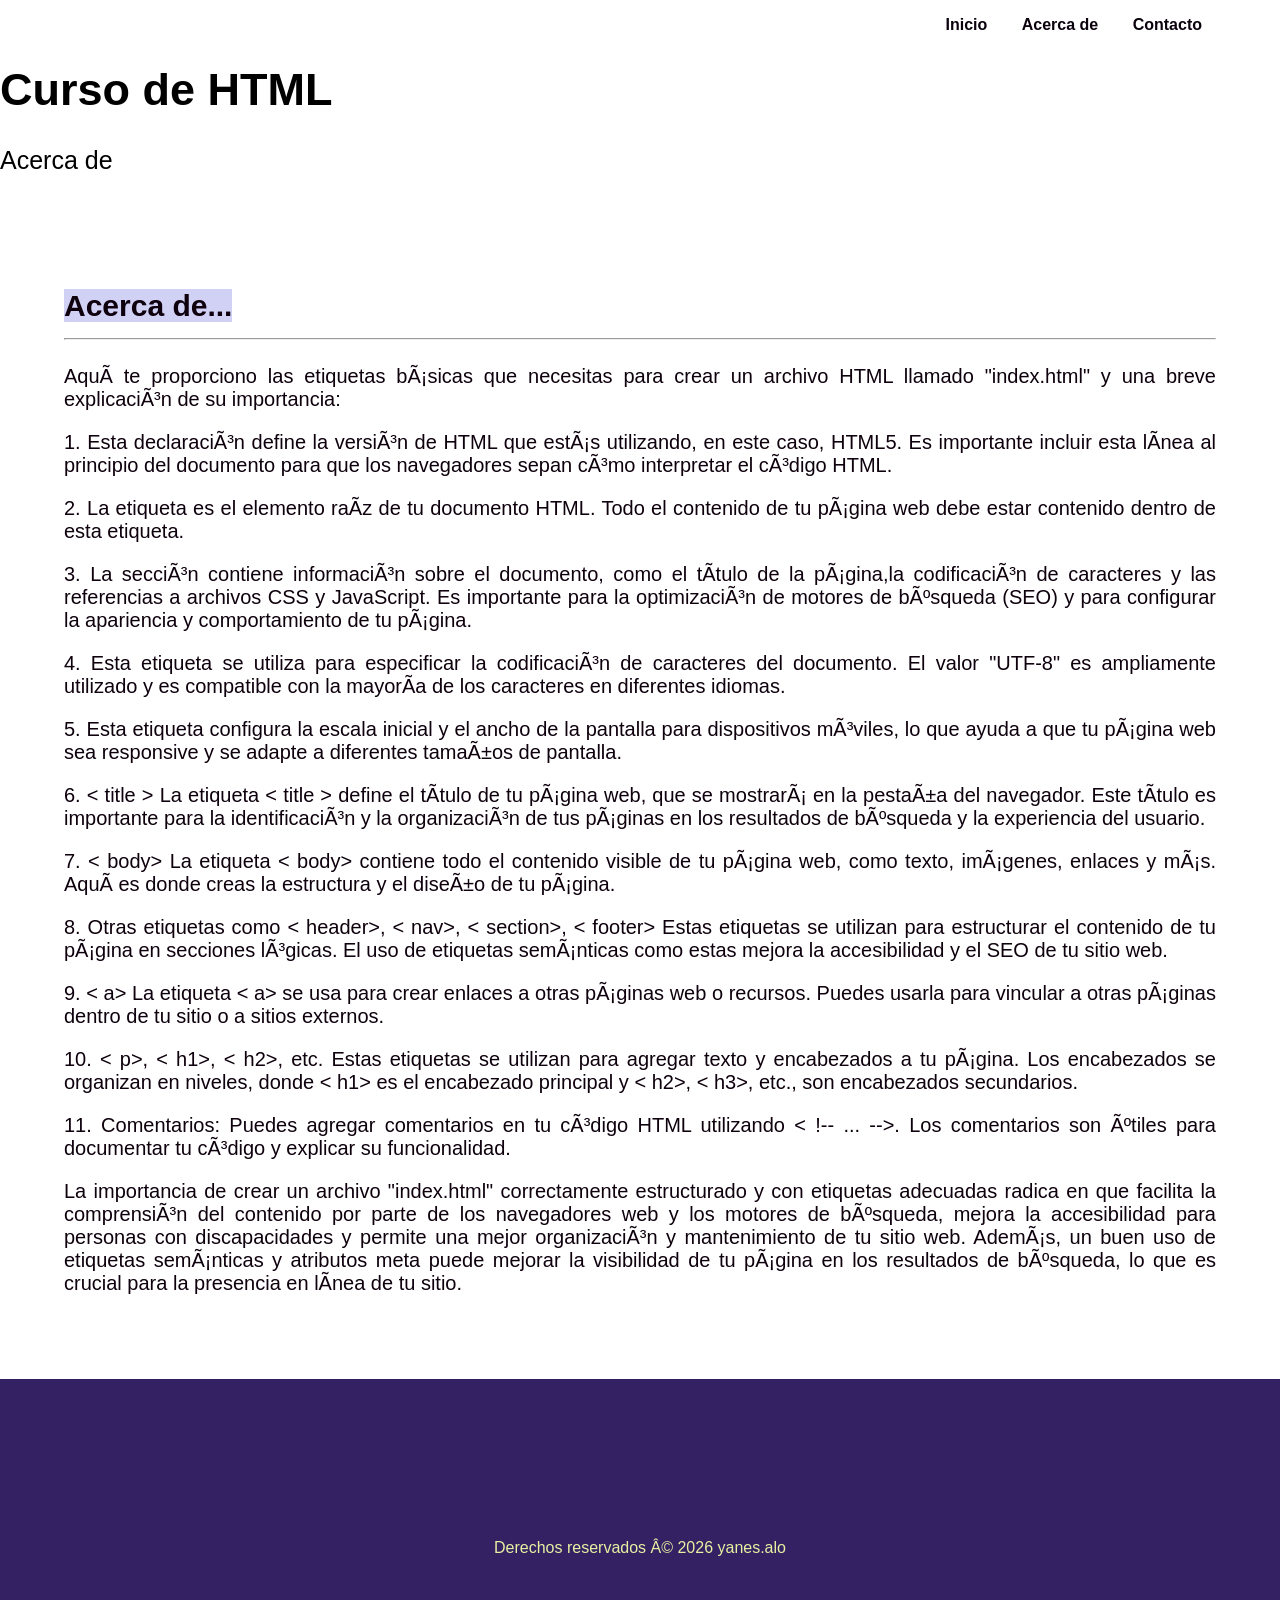
==== about.html @ fe63d80a "primer commit" ====
<!DOCTYPE html>
<html lang="en">
    <link rel="stylesheet" href="styles.css">
    <header id="mi-encabezado">
        <title>CURSO HTML</title>
        <na>
            <ul>
                <li><a href="index.html">Inicio</a></li>
                <li><a href="about.html">Acerca de </a></li>
                <li><a href="contact.html">Contacto</a></li>
            </ul>
        </na>
        <h1>Curso de HTML</h1>
        <p>Acerca de</p>
    </header>
<body>
    <main>
        <section class="contenido">
<h2> <span style="background-color:rgb(208, 209, 245);" ;>Acerca de...</span>
    <tr><td> <hr>
        </hr></h2>
        <p>Aquí te proporciono las etiquetas básicas que necesitas para crear un
archivo HTML llamado
"index.html" y una breve explicación de su importancia:</p>
<p>1. <!DOCTYPE html> Esta declaración define la versión de HTML que
estás utilizando, en este
caso, HTML5. Es importante incluir esta línea al principio del documento
para que los navegadores
sepan cómo interpretar el código HTML.</p>
<p>2.<html> La etiqueta <html> es el elemento raíz de tu documento HTML.
Todo el contenido
de tu página web debe estar contenido dentro de esta etiqueta.</p>
<p>3.<head> La sección <head> contiene información sobre el documento,
como el título de la página,la codificación de caracteres y las referencias a archivos CSS y JavaScript.
Es importante para la
optimización de motores de búsqueda (SEO) y para configurar la
apariencia y comportamiento de tu página.</p>
<p>4. <meta charset="UTF-8"> Esta etiqueta se utiliza para especificar la
codificación de caracteres
del documento. El valor "UTF-8" es ampliamente utilizado y es compatible
con la mayoría de los
caracteres en diferentes idiomas.</p>
<p>5. <meta name="viewport" content="width=device-width, initial-
scale=1.0"> Esta etiqueta configura la escala inicial y el ancho de la pantalla para dispositivos móviles, lo que
ayuda a que tu página
web sea responsive y se adapte a diferentes tamaños de pantalla.</p>
<p>6. < title > La etiqueta < title > define el título de tu página web, que se
mostrará en la pestaña
del navegador. Este título es importante para la identificación y la
organización de tus páginas en
los resultados de búsqueda y la experiencia del usuario.</p>
<p>7. < body> La etiqueta < body> contiene todo el contenido visible de tu
página web, como texto,
imágenes, enlaces y más. Aquí es donde creas la estructura y el diseño de
tu página.</p>
<p>8. Otras etiquetas como < header>, < nav>, < section>, < footer> Estas
etiquetas se utilizan para
estructurar el contenido de tu página en secciones lógicas. El uso de
etiquetas semánticas como estas mejora la accesibilidad y el SEO de tu sitio web.</p>
<p>9. < a> La etiqueta < a> se usa para crear enlaces a otras páginas web o
recursos. Puedes usarla
para vincular a otras páginas dentro de tu sitio o a sitios externos.</p>
<p>10. < p>, < h1>, < h2>, etc. Estas etiquetas se utilizan para agregar texto y
encabezados a tu página.
Los encabezados se organizan en niveles, donde < h1> es el encabezado
principal y < h2>, < h3>, etc.,
son encabezados secundarios.</p>
<p>11. Comentarios: Puedes agregar comentarios en tu código HTML
utilizando < !-- ... -->. Los comentarios
son útiles para documentar tu código y explicar su funcionalidad.</p>
<p>La importancia de crear un archivo "index.html" correctamente
estructurado y con etiquetas adecuadas
radica en que facilita la comprensión del contenido por parte de los
navegadores web y los motores
de búsqueda, mejora la accesibilidad para personas con discapacidades y
permite una mejor organización
y mantenimiento de tu sitio web. Además, un buen uso de etiquetas
semánticas y atributos meta puede
mejorar la visibilidad de tu página en los resultados de búsqueda, lo que es
crucial para la presencia
en línea de tu sitio.</p>
</td></tr>
        </section>
    </main>
    <div class="footer">Derechos reservados © 2026 yanes.alo </div>
    <script src="script.js"></script>
</body>
</html>
---- styles.css ----
#mi-encabezdo{
    background-image: url("img/beach-6292382_1280.jpg");
    background-size: cover;
    background-position: center;
    height: 35rem;

    color: #2a0470;
    text-orientation: upright;
    text-align: center;
    padding: 20px;
}

#mi-encabezado h1 {
    font-size: 45px;
    font-family: Arial, Helvetica, sans-serif;
}

#mi-encabezado p {
    font-size: 25px;
}

nav{
    background-color: rgba(182, 168, 235, 0);
    padding: 20px;
    position: fixed;
    top: 0;
    left: 0;
    width: 100%;
    transition: background-color 0.5s;
}

ul{
    list-style-type: none;
    text-align: right;
    margin-right: 3rem;
}

li{
    display: inline;
    margin-right: 30px;
}

a{
    text-decoration: none;
    color: #0b020e;
    font-weight: bold;
}

a:hover{
    color: #e4b268;
}

body{
    margin-top: 0px;
    margin-left: 0px;
    margin-right: 0px;
    font-family: Arial, Helvetica, sans-serif;
}

.contenido{
    color: #0e010d;
    font-size: 20px;
    padding: 5%;
    text-align:justify;
    font-family: Arial, Helvetica, sans-serif;
}

.footer{
    background-color: rgb(51, 33, 100);
    padding: 10rem;
    color: #d68585;
    color: #e8f0a2;
    text-align: center;
}
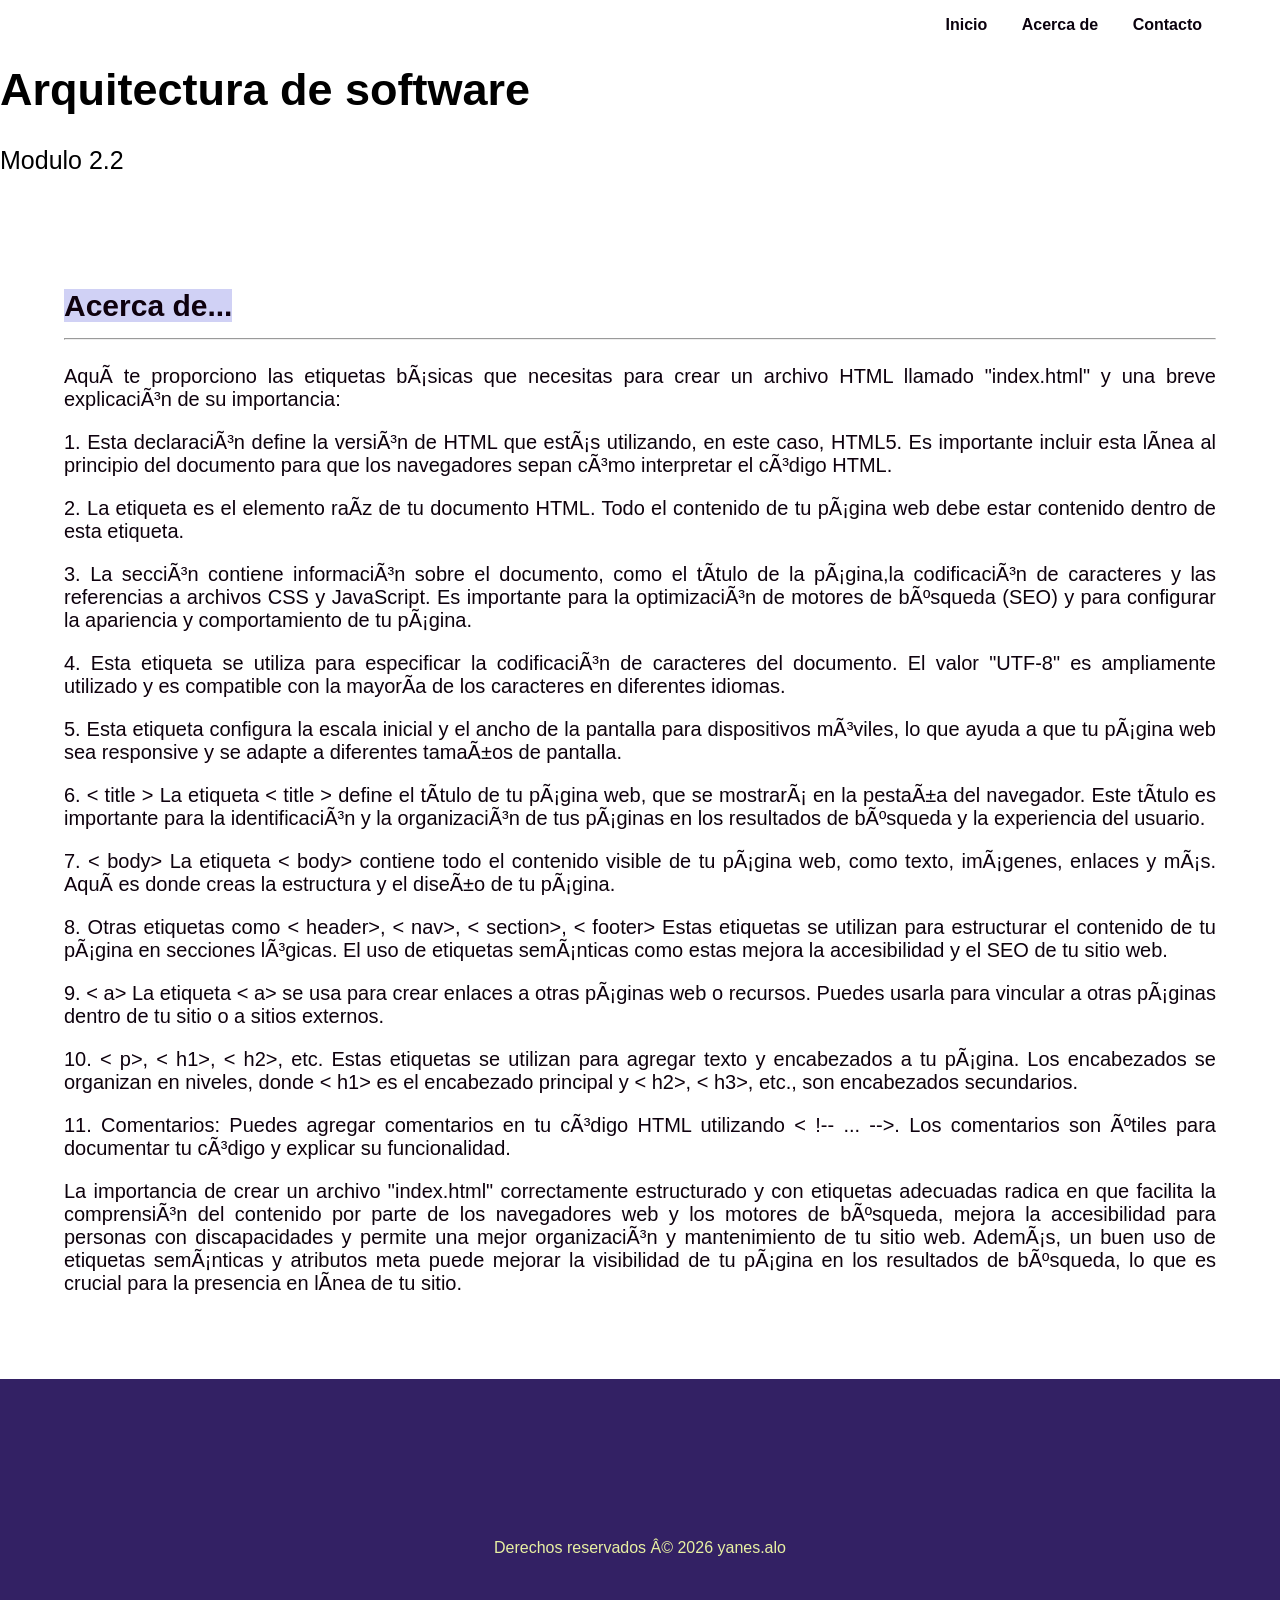
==== commit 46d7f161: "agregue imagen" ====
--- a/about.html
+++ b/about.html
@@ -2,7 +2,7 @@
 <html lang="en">
     <link rel="stylesheet" href="styles.css">
     <header id="mi-encabezado">
-        <title>CURSO HTML</title>
+        <title> Arquitectura de software</title>
         <na>
             <ul>
                 <li><a href="index.html">Inicio</a></li>
@@ -10,8 +10,8 @@
                 <li><a href="contact.html">Contacto</a></li>
             </ul>
         </na>
-        <h1>Curso de HTML</h1>
-        <p>Acerca de</p>
+        <h1>Arquitectura de software</h1>
+        <p>Modulo 2.2</p>
     </header>
 <body>
     <main>
--- a/styles.css
+++ b/styles.css
@@ -1,5 +1,5 @@
 #mi-encabezdo{
-    background-image: url("img/beach-6292382_1280.jpg");
+    background-image: url("img/beach.jpg");
     background-size: cover;
     background-position: center;
     height: 35rem;
